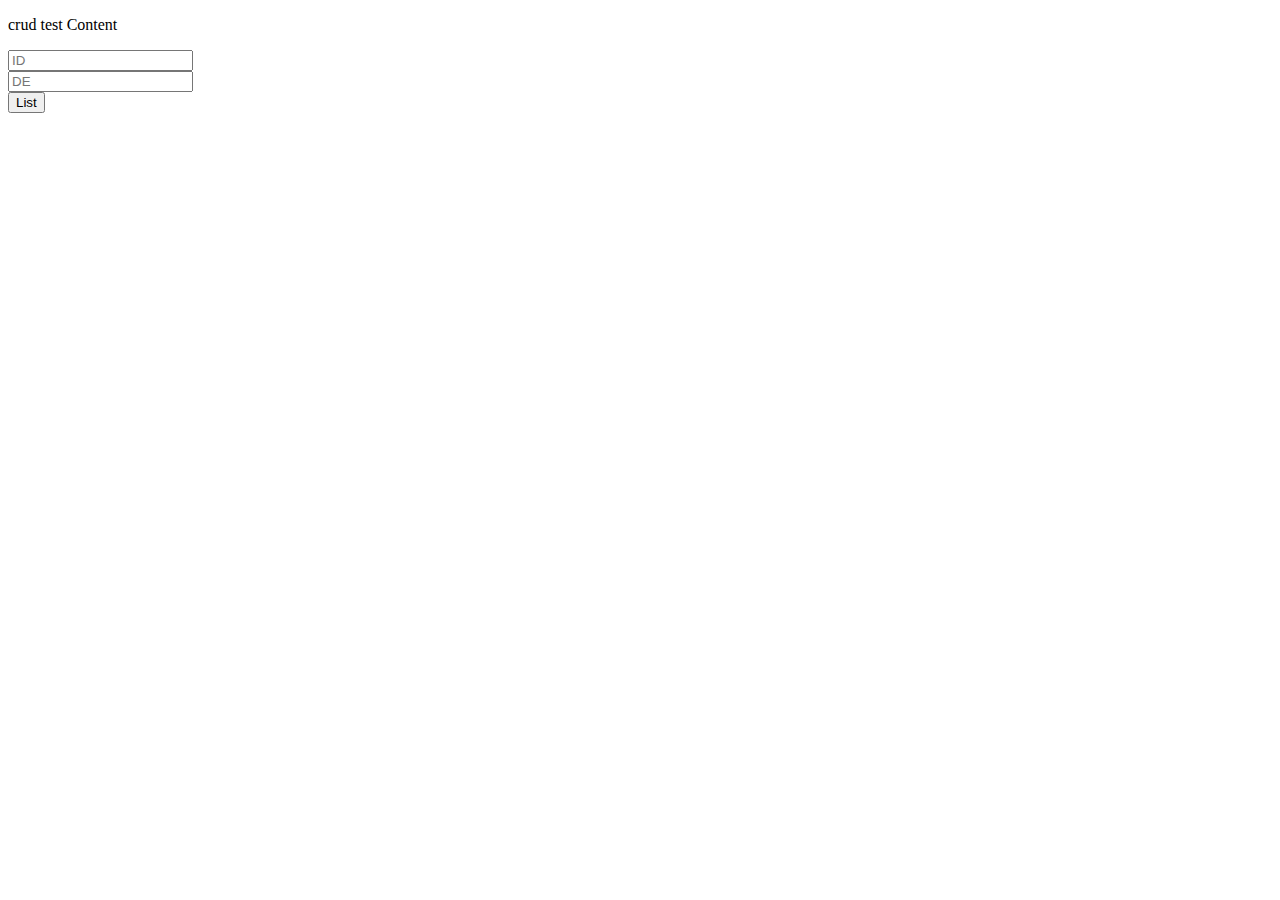
==== src/main/webapp/WEB-INF/thymeleaf/crudTest.html @ d3f96c51 "mod" ====
<!DOCTYPE html>
<html xmlns="http://www.w3.org/1999/xhtml"
	xmlns:layout="http://www.ultraq.net.nz/thymeleaf/layout"
	layout:decorate="~{layout/commonLayout}">
<head>
<title>Page Title</title>
</head>
<body>
<section layout:fragment="content">
<script>
$( document ).ready(function() {
    console.log( "ready! from content" );
    
    var loadData = {};
    
	$('#list').click(function() {
		console.log('clicked list button');
		
		$("#jsGrid").jsGrid("loadData").done(function(){
			console.log("jsGrid data loaded");
		});
		
		/*
		$.ajax({
			url: location.pathname + 'list',
			data: {
				id: $('#id').val()
				,de: $('#de').val()
			},
			type: "GET",
			dataType: "json",
			success: function(data) {
				console.log('clicked list button ajax call success');
				console.dir(data);
				loadData = {
					data: data,
					itemsCount: data.length
				};
			}
		});
		*/
	});
	
 	var idField = 'id';//'IDentification';
 	var deField = 'de';//'DEscription';
	var jsGridController = {
		loadData: function(obj) {
			console.log('jsGrid loadData');
			console.dir(obj);
			return $.ajax({
				url: location.pathname + 'list',
				data: {
					id: $('#id').val()
					,de: $('#de').val()
				},
				type: "GET",
				dataType: "json",
				success: function(data) {
					console.log('clicked list button ajax call success');
					console.dir(data);
					loadData = {
						data: data,
						itemsCount: data.length
					};
				}
			});
			//{ data: [items], itemsCount: [total items count] }
		},
		insertItem: function(obj) {
			console.log('jsGrid insertItem');
			console.dir(obj);
		},
		updateItem: function(obj) {
			console.log('jsGrid updateItem');
			console.dir(obj);
		},
		deleteItem: function(obj) {
			console.log('jsGrid deleteItem');
			console.dir(obj);
		}
	}
	
	$("#jsGrid").jsGrid({
		width: "100%",
		height: "400px",
		inserting: true,
		editing: true,
		sorting: true,
		paging: true,
		controller: jsGridController,
		rowClick: function(obj) {
			console.log('jsGrid rowClick');
			console.dir(obj.item);
			console.dir(obj.itemIndex);
			console.dir(obj.event);
		},
		data: [],
		fields: [
			{ name: idField, type: "text", width: 100, validate: "required" },
			{ name: deField, type: "text", width: 100, validate: "required" },
			{ type: "control" }
		]
	});
	/*$("#get_data").click(function () {
		var items = $("#jsGrid").jsGrid("option", "data");
		console.log('row clicked');
		console.dir(items);
	});*/
});


/*
var insert_item = {};
//데이터를 추가를 위해서 json object 생성
insert_item.Name = $("#Name").val();
insert_item.Age = parseInt($("#Age").val());
insert_item.Address = $("#Address").val();
insert_item.Country = $("#Country").val();
insert_item.Married = $('#Married').is(":checked") ? true : false;
//grid에 넣을 데이터를 object의 만들기
$("#jsGrid").jsGrid("insertItem", insert_item);
 */
</script>
	<p>crud test Content</p>
	<form>
		<div class="form-row">
			<div class="form-group col-md-4">
				<input type="text" id="id" name="id" class="form-control" placeholder="ID">
			</div>
			<div class="form-group col-md-4">
				<input type="text" id="de" name="de" class="form-control" placeholder="DE">
			</div>
			<div class="form-group col-md-4">
				<button type="button" id="list" class="btn btn-primary">List</button>
			</div>
		</div>
	</form>
	<div id="jsGrid"></div>
</section>
</body>
</html>
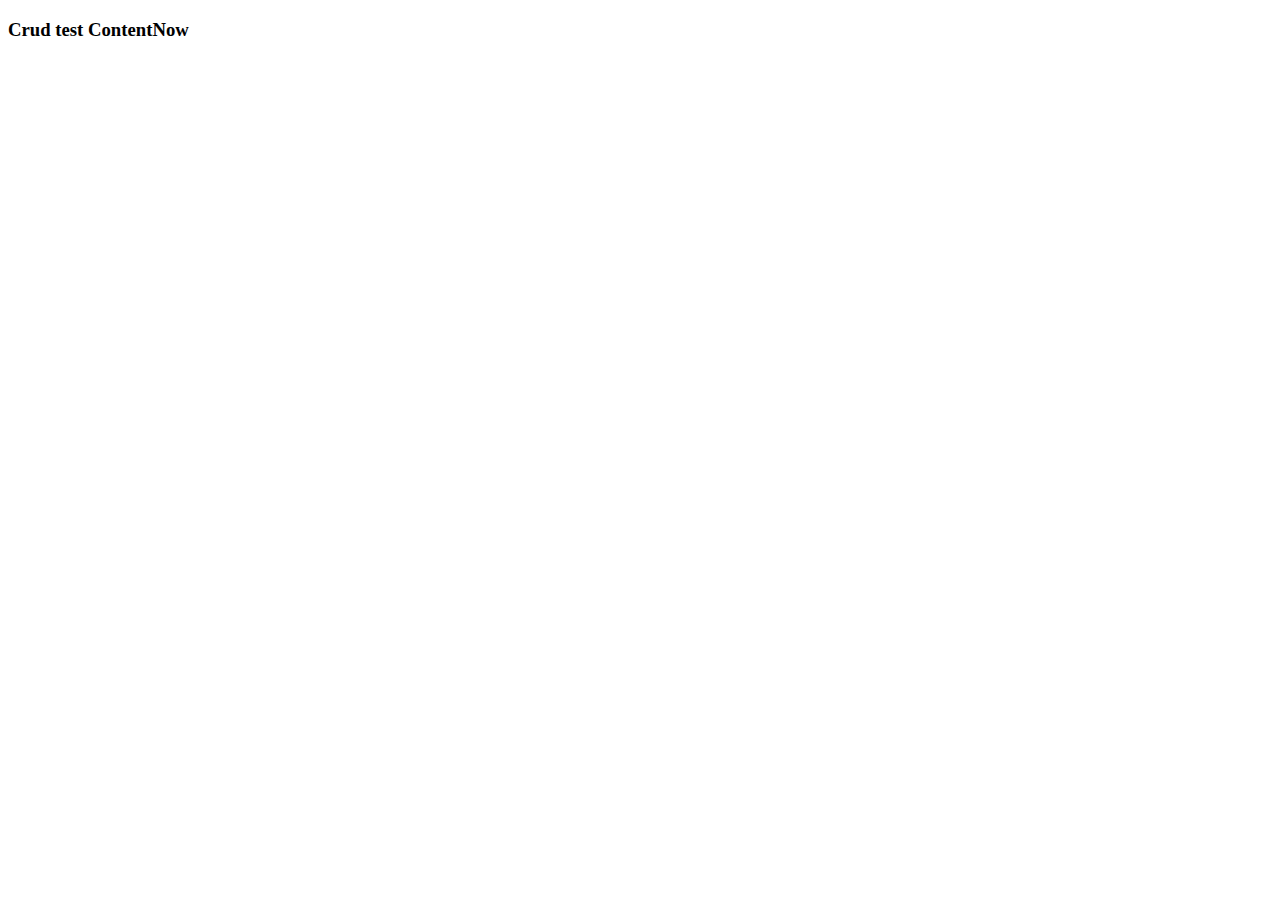
==== commit fbe28fa1: "mod" ====
--- a/src/main/webapp/WEB-INF/thymeleaf/crudTest.html
+++ b/src/main/webapp/WEB-INF/thymeleaf/crudTest.html
@@ -11,81 +11,117 @@
 $( document ).ready(function() {
     console.log( "ready! from content" );
     
-    var loadData = {};
-    
 	$('#list').click(function() {
 		console.log('clicked list button');
 		
 		$("#jsGrid").jsGrid("loadData").done(function(){
 			console.log("jsGrid data loaded");
 		});
-		
-		/*
-		$.ajax({
-			url: location.pathname + 'list',
-			data: {
-				id: $('#id').val()
-				,de: $('#de').val()
-			},
-			type: "GET",
-			dataType: "json",
-			success: function(data) {
-				console.log('clicked list button ajax call success');
-				console.dir(data);
-				loadData = {
-					data: data,
-					itemsCount: data.length
-				};
-			}
-		});
-		*/
 	});
 	
  	var idField = 'id';//'IDentification';
  	var deField = 'de';//'DEscription';
 	var jsGridController = {
-		loadData: function(obj) {
+		loadData: function(filterObj) {
 			console.log('jsGrid loadData');
-			console.dir(obj);
-			return $.ajax({
+			console.dir(filterObj);
+			return new Promise(function(resolve, reject){
+				$.ajax({
+					url: location.pathname + 'list',
+					data: filterObj,
+					type: "GET",
+					dataType: "json",
+					success: function(obj) {
+						console.log('success');
+						console.dir(obj);
+						resolve(obj);
+					},
+					error: function(obj) {
+						console.log('error');
+						console.dir(obj);
+						reject(obj);
+					}
+				});
+			});
+			/*return $.ajax({
 				url: location.pathname + 'list',
-				data: {
-					id: $('#id').val()
-					,de: $('#de').val()
-				},
+				data: filterObj,
 				type: "GET",
 				dataType: "json",
-				success: function(data) {
-					console.log('clicked list button ajax call success');
-					console.dir(data);
-					loadData = {
-						data: data,
-						itemsCount: data.length
-					};
+				success: function(obj) {
+					console.log('success');
+					console.dir(obj);
+				},
+				error: function(obj) {
+					console.log('error');
+					console.dir(obj);
+				}
+			});*/
+		},
+		insertItem: function(insertObj) {
+			console.log('jsGrid insertItem');
+			console.dir(insertObj);
+			$.ajax({
+				url: location.pathname + 'add',
+				data: insertObj,
+				type: "GET",
+				dataType: "json",
+				success: function(obj) {
+					console.log('success');
+					console.dir(obj);
+				},
+				error: function(obj) {
+					console.log('error');
+					console.dir(obj);
 				}
 			});
-			//{ data: [items], itemsCount: [total items count] }
 		},
-		insertItem: function(obj) {
-			console.log('jsGrid insertItem');
-			console.dir(obj);
+		updateItem: function(updateObj) {
+			console.log('jsGrid updateItem');
+			console.dir(updateObj);
+			$.ajax({
+				url: location.pathname + 'mod',
+				data: updateObj,
+				type: "GET",
+				dataType: "json",
+				success: function(obj) {
+					console.log('success');
+					console.dir(obj);
+				},
+				error: function(obj) {
+					console.log('error');
+					console.dir(obj);
+				}
+			});
 		},
-		updateItem: function(obj) {
-			console.log('jsGrid updateItem');
-			console.dir(obj);
-		},
-		deleteItem: function(obj) {
+		deleteItem: function(deleteObj) {
 			console.log('jsGrid deleteItem');
-			console.dir(obj);
+			console.dir(deleteObj);
+			$.ajax({
+				url: location.pathname + 'del',
+				data: deleteObj,
+				type: "GET",
+				dataType: "json",
+				success: function(obj) {
+					console.log('success');
+					console.dir(obj);
+				},
+				error: function(obj) {
+					console.log('error');
+					console.dir(obj);
+				}
+			});
 		}
 	}
 	
 	$("#jsGrid").jsGrid({
 		width: "100%",
 		height: "400px",
+		autoload: true,
 		inserting: true,
 		editing: true,
 		sorting: true,
+		filtering: true,
 		paging: true,
 		controller: jsGridController,
 		rowClick: function(obj) {
@@ -101,40 +137,9 @@
 			{ type: "control" }
 		]
 	});
-	/*$("#get_data").click(function () {
-		var items = $("#jsGrid").jsGrid("option", "data");
-		console.log('row clicked');
-		console.dir(items);
-	});*/
 });
-
-
-/*
-var insert_item = {};
-//데이터를 추가를 위해서 json object 생성
-insert_item.Name = $("#Name").val();
-insert_item.Age = parseInt($("#Age").val());
-insert_item.Address = $("#Address").val();
-insert_item.Country = $("#Country").val();
-insert_item.Married = $('#Married').is(":checked") ? true : false;
-//grid에 넣을 데이터를 object의 만들기
-$("#jsGrid").jsGrid("insertItem", insert_item);
- */
 </script>
-	<p>crud test Content</p>
-	<form>
-		<div class="form-row">
-			<div class="form-group col-md-4">
-				<input type="text" id="id" name="id" class="form-control" placeholder="ID">
-			</div>
-			<div class="form-group col-md-4">
-				<input type="text" id="de" name="de" class="form-control" placeholder="DE">
-			</div>
-			<div class="form-group col-md-4">
-				<button type="button" id="list" class="btn btn-primary">List</button>
-			</div>
-		</div>
-	</form>
+	<h3><span th:text="${message}">Crud test Content</span><span class="badge badge-dark">Now</span></h3>
 	<div id="jsGrid"></div>
 </section>
 </body>
